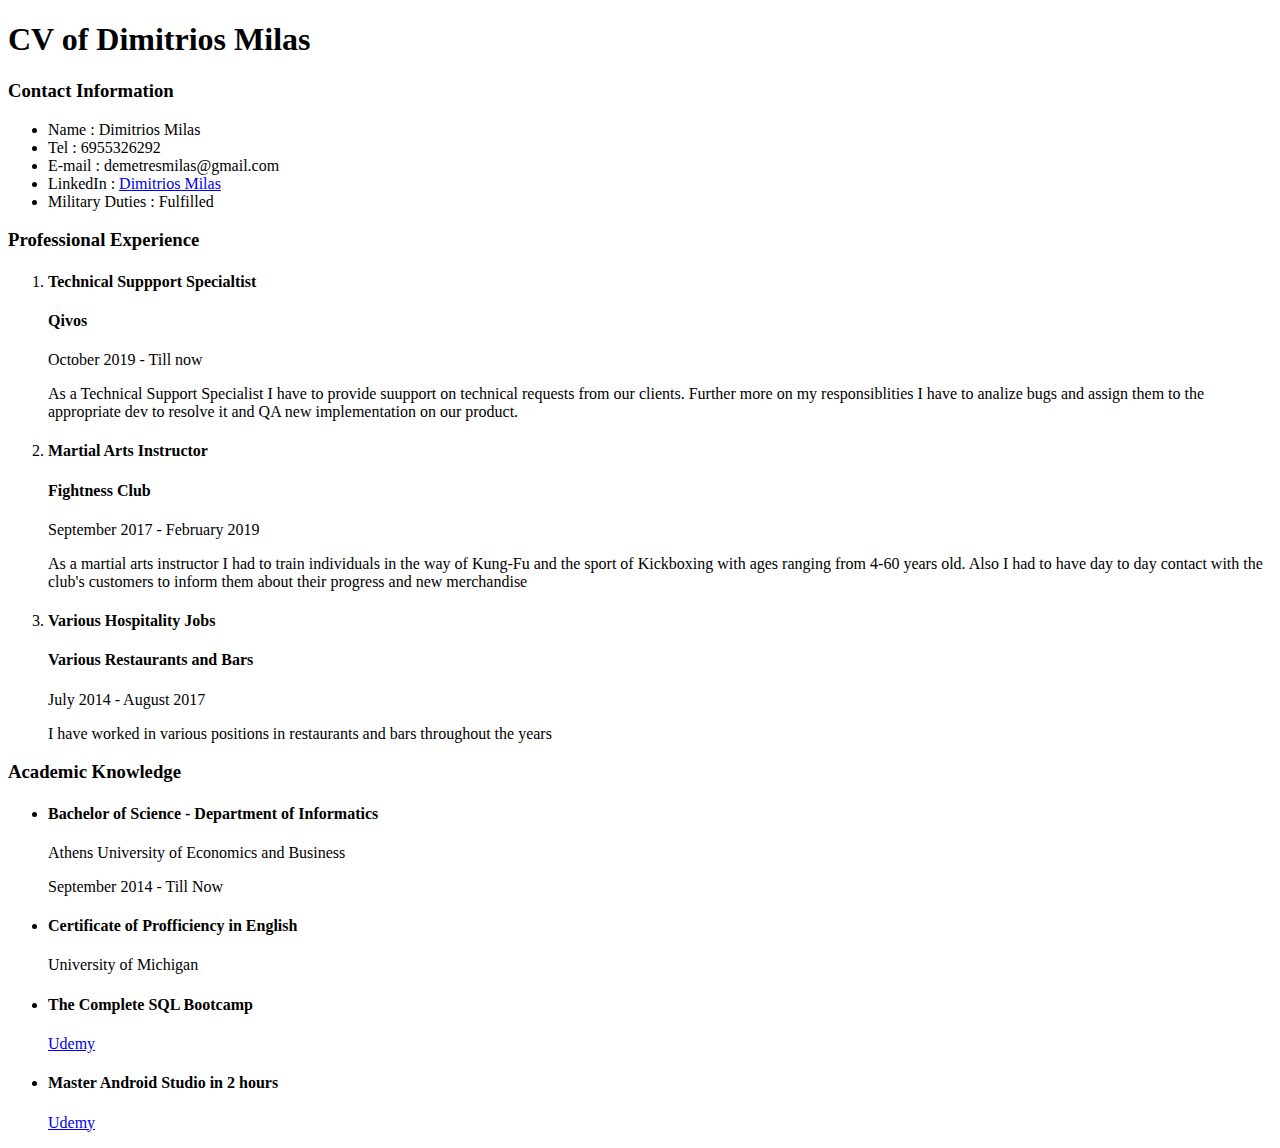
==== src/Exercise2/index.html @ 3819eeca "Initial commit" ====
<!DOCTYPE html>
<html lang="en">
<head>
    <meta charset="UTF-8">
    <title>Exercise 2 Homepage - CV</title>
</head>
<body>
    <header>
        <h1>CV of Dimitrios Milas</h1>
        <h3>Contact Information</h3>
        <ul>
            <li>Name : Dimitrios Milas</li>
            <li>Tel : 6955326292</li>
            <li>E-mail : demetresmilas@gmail.com</li>
            <li>LinkedIn : <a href="https://www.linkedin.com/in/dimitris-milas-8a4196190/">Dimitrios Milas</a></li>
            <li>Military Duties : Fulfilled</li>
        </ul>
    </header>
<main>
    <div>
        <h3>Professional Experience</h3>
        <ol>
            <li>
                <h4>Technical Suppport Specialtist</h4>
                <h4>Qivos</h4>
                <p>October 2019 - Till now</p>
                <p>
                As a Technical Support Specialist I have to provide suupport on technical requests from our clients.
                Further more on my responsiblities I have to analize bugs and assign them to the appropriate dev to resolve it
                and QA new implementation on our product.
                </p>
            </li>
            <li>
                <h4>Martial Arts Instructor</h4>
                <h4>Fightness Club</h4>
                <p>September 2017 - February 2019</p>
                <p>
                    As a martial arts instructor I had to train individuals in the way of Kung-Fu and the sport of
                    Kickboxing with ages ranging from 4-60 years old. Also I had to have day to day contact with the
                    club's customers to inform them about their progress and new merchandise
                </p>
            </li>
            <li>
                <h4>Various Hospitality Jobs</h4>
                <h4>Various Restaurants and Bars</h4>
                <p>July 2014 - August 2017</p>
                <p>I have worked in various positions in restaurants and bars throughout the years</p>
            </li>
        </ol>
    </div>
    <div>
        <h3>Academic Knowledge</h3>
        <ul>
            <li>
                <h4>Bachelor of Science - Department of Informatics</h4>
                <p>Athens University of Economics and Business</p>
                <p>September 2014 - Till Now</p>
            </li>
            <li>
                <h4>Certificate of Profficiency in English</h4>
                <p>University of Michigan</p>
            </li>
            <li>
                <h4>The Complete SQL Bootcamp</h4>
                <a href="https://www.udemy.com/">Udemy</a>
            </li>
            <li>
                <h4>Master Android Studio in 2 hours</h4>
                <a href="https://www.udemy.com/">Udemy</a>
            </li>
        </ul>
    </div>
</main>
<footer>
</footer>
</body>
</html>
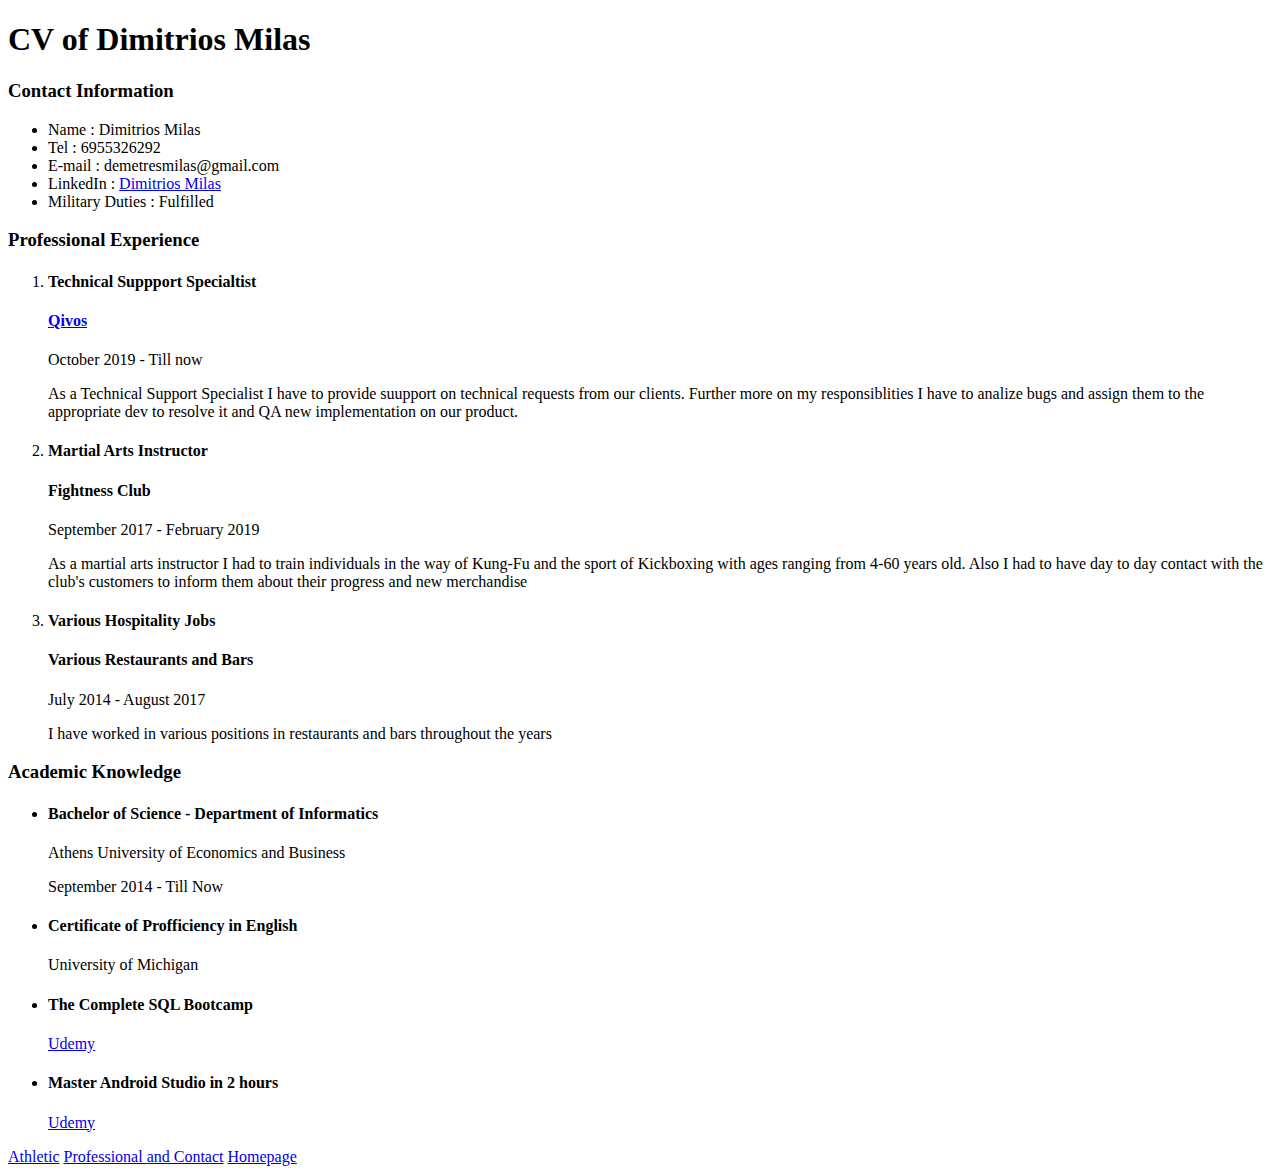
==== commit ff8fff0c: "a" ====
--- a/src/Exercise2/index.html
+++ b/src/Exercise2/index.html
@@ -22,7 +22,7 @@
         <ol>
             <li>
                 <h4>Technical Suppport Specialtist</h4>
-                <h4>Qivos</h4>
+                <h4><a href="https://www.qivos.com/"> Qivos</a></h4>
                 <p>October 2019 - Till now</p>
                 <p>
                 As a Technical Support Specialist I have to provide suupport on technical requests from our clients.
@@ -72,6 +72,9 @@
     </div>
 </main>
 <footer>
+    <a href="Athletic.html">Athletic</a>
+    <a href="Professional.html">Professional and Contact</a>
+    <a href="..\index.html">Homepage</a>
 </footer>
 </body>
 </html>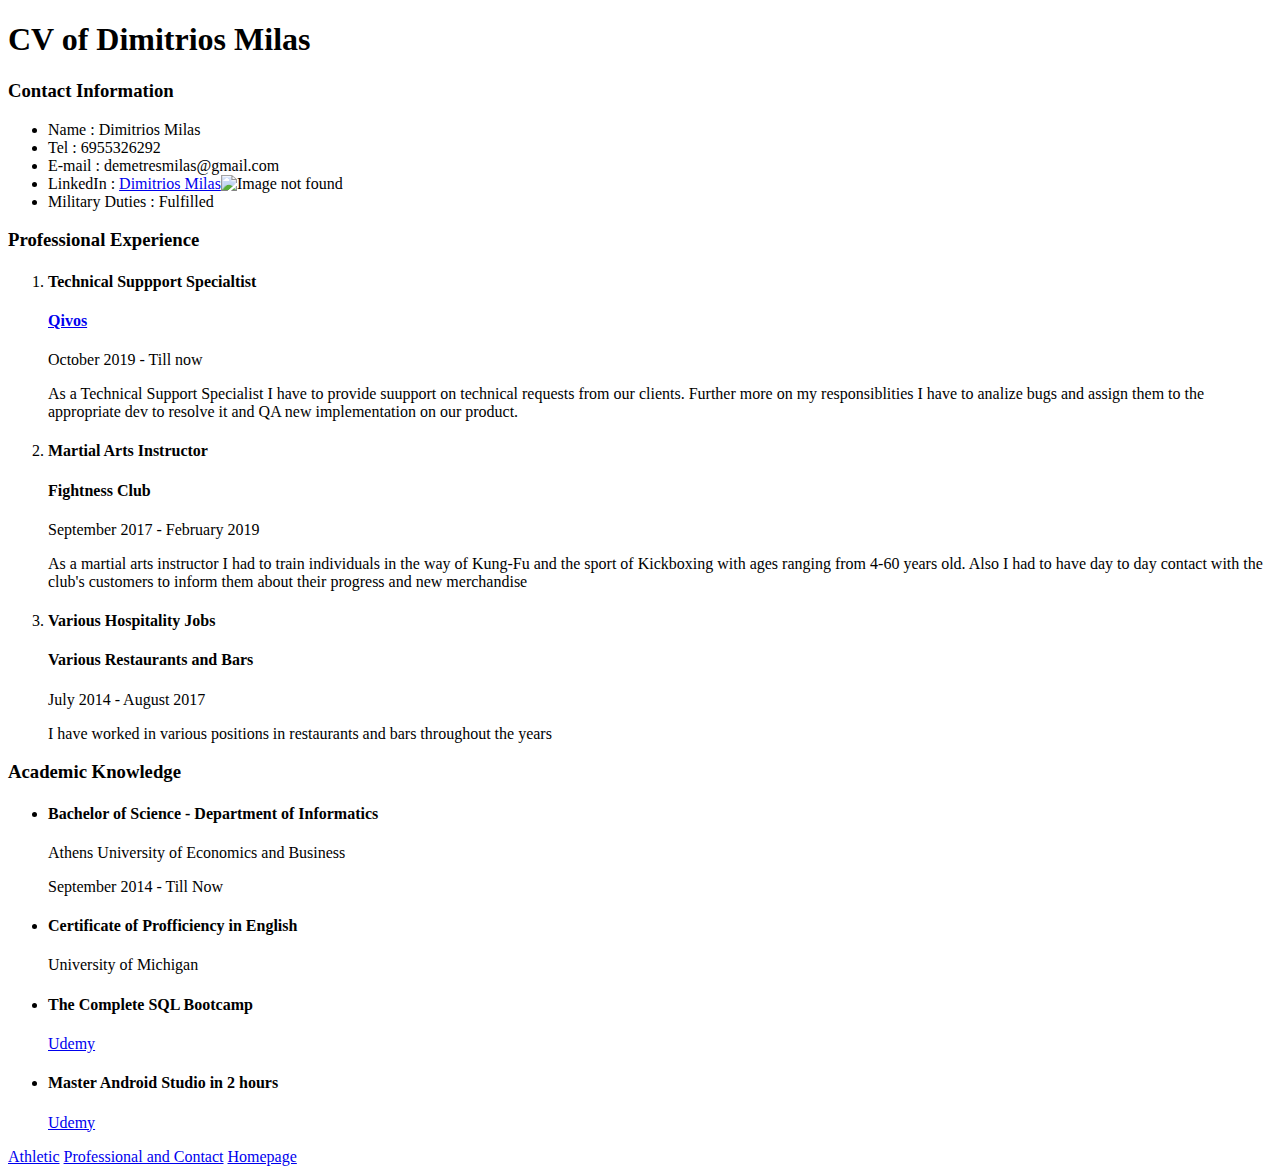
==== commit 93153ba6: "a" ====
--- a/src/Exercise2/index.html
+++ b/src/Exercise2/index.html
@@ -12,7 +12,7 @@
             <li>Name : Dimitrios Milas</li>
             <li>Tel : 6955326292</li>
             <li>E-mail : demetresmilas@gmail.com</li>
-            <li>LinkedIn : <a href="https://www.linkedin.com/in/dimitris-milas-8a4196190/">Dimitrios Milas</a></li>
+            <li>LinkedIn : <a href="https://www.linkedin.com/in/dimitris-milas-8a4196190/">Dimitrios Milas</a><img src="linkedin.PNG" alt="Image not found" width="24" height="24"></li>
             <li>Military Duties : Fulfilled</li>
         </ul>
     </header>
